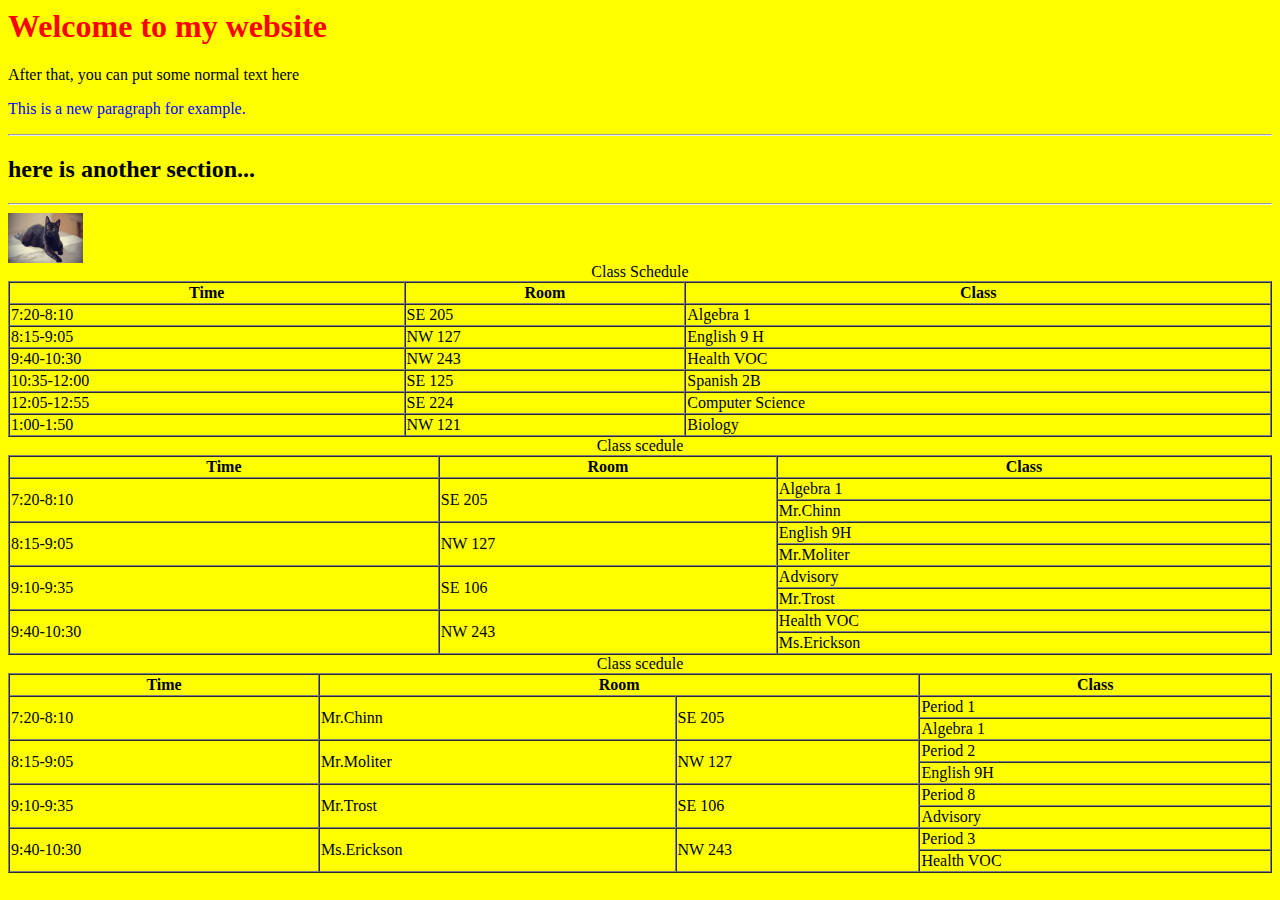
==== index.html @ 602ba633 "Update index.html" ====
<html>
  <head>
  <title> 1st Website </title>
   <link rel="stylesheet" href="my1.css" type="text/css">
  </head>
  <body>
  <h1> Welcome to my website </h1>
  After that, you can put some normal text here
  <p> This is a new paragraph for example.
  <hr>
  <h2> here is another section... </h2>
  <hr>
    <a href="Cat.jpg">
    <img src="Cat.jpg" width=75 height=50 </img>
    </a>
     <table width='100%' border=1px cellspacing=0>
 <caption>Class Schedule</caption>
 <tr>
     <th>Time</th>
     <th>Room</th>
     <th>Class</th>
 
 </tr>
 <tr>
     <td>7:20-8:10</td>
     <td>SE 205</td>
     <td>Algebra 1</td>
    
 </tr>
 <tr>
     <td>8:15-9:05</td>
     <td>NW 127</td>
     <td>English 9 H</td>
   
 </tr>
 <tr>
     <td>9:40-10:30</td>
     <td>NW 243</td>
     <td>Health VOC</td>
    
 </tr>
 <tr>
     <td>10:35-12:00</td>
     <td>SE 125</td>
     <td>Spanish 2B</td>
    
 </tr>
 <tr>
     <td>12:05-12:55</td>
     <td>SE 224</td>
     <td>Computer Science</td>
     
 </tr>
 <tr>
     <td>1:00-1:50</td>
     <td>NW 121</td>
     <td>Biology</td>
   
 

 </tr>
 </table>
    
<table width='100%' border=1px cellspacing=0>
 <caption>Class scedule</caption>
 <tr>
     <th>Time</th>
     <th>Room</th>
     <th>Class</th>
     
 </tr>
 <tr>
     <td rowspan=2>7:20-8:10</td>
     <td rowspan=2>SE 205</td>
     <td>Algebra 1</td>
 </tr>
     <td>Mr.Chinn</td>
 <tr>
     <td rowspan=2>8:15-9:05</td>
     <td rowspan=2>NW 127</td>
     <td>English 9H</td>
     
 </tr>
     <td>Mr.Moliter</td>
 <tr>
     <td rowspan=2>9:10-9:35</td>
     <td rowspan=2>SE 106</td>
     <td>Advisory</td>
    
 </tr>
     <td>Mr.Trost</td>
 <tr>
     <td rowspan=2>9:40-10:30</td>
     <td rowspan=2>NW 243</td>
     <td>Health VOC</td>
     
 </tr>
     <td>Ms.Erickson</td>
 </table>

    <table width='100%' border=1px cellspacing=0>
 <caption>Class scedule</caption>
 <tr>
     <th>Time</th>
     <th colspan=2>Room</th>
     <th>Class</th>
     
 </tr>
 <tr>
     <td rowspan=2>7:20-8:10</td>
     <td rowspan=2>Mr.Chinn<td rowspan=2>SE 205</td>
     <td>Period 1</td>
 </tr>
     <td>Algebra 1</td>
 <tr>
     <td rowspan=2>8:15-9:05</td>
     <td rowspan=2>Mr.Moliter<td rowspan=2>NW 127</td>
     <td>Period 2</td>
     
 </tr>
     <td>English 9H</td>
 <tr>
     <td rowspan=2>9:10-9:35</td>
     <td rowspan=2>Mr.Trost<td rowspan=2>SE 106</td>
     <td>Period 8</td>
    
 </tr>
     <td>Advisory</td>
 <tr>
     <td rowspan=2>9:40-10:30</td>
     <td rowspan=2>Ms.Erickson<td rowspan=2>NW 243</td>
     <td>Period 3</td>
     
 </tr>
     <td>Health VOC</td>
 </table>
    
    
    
  </body>
</html>
---- my1.css ----
h1 {
  color: red;
}

p {
  color: blue;
}

body {
  background-color: yellow;
}
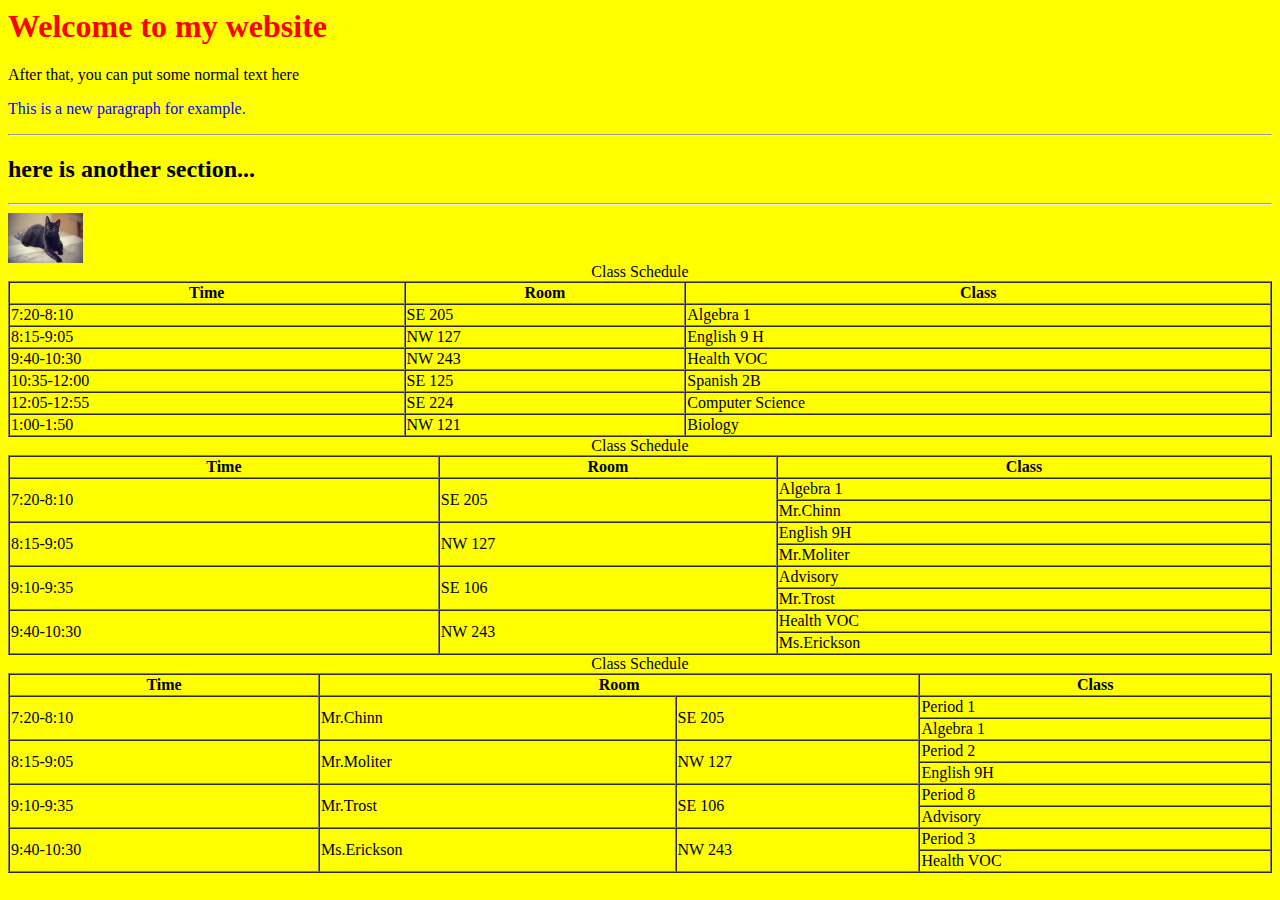
==== commit 40c7f4fb: "Update index.html" ====
--- a/index.html
+++ b/index.html
@@ -62,7 +62,7 @@
  </table>
     
 <table width='100%' border=1px cellspacing=0>
- <caption>Class scedule</caption>
+ <caption>Class Schedule</caption>
  <tr>
      <th>Time</th>
      <th>Room</th>
@@ -99,7 +99,7 @@
  </table>
 
     <table width='100%' border=1px cellspacing=0>
- <caption>Class scedule</caption>
+ <caption>Class Schedule</caption>
  <tr>
      <th>Time</th>
      <th colspan=2>Room</th>
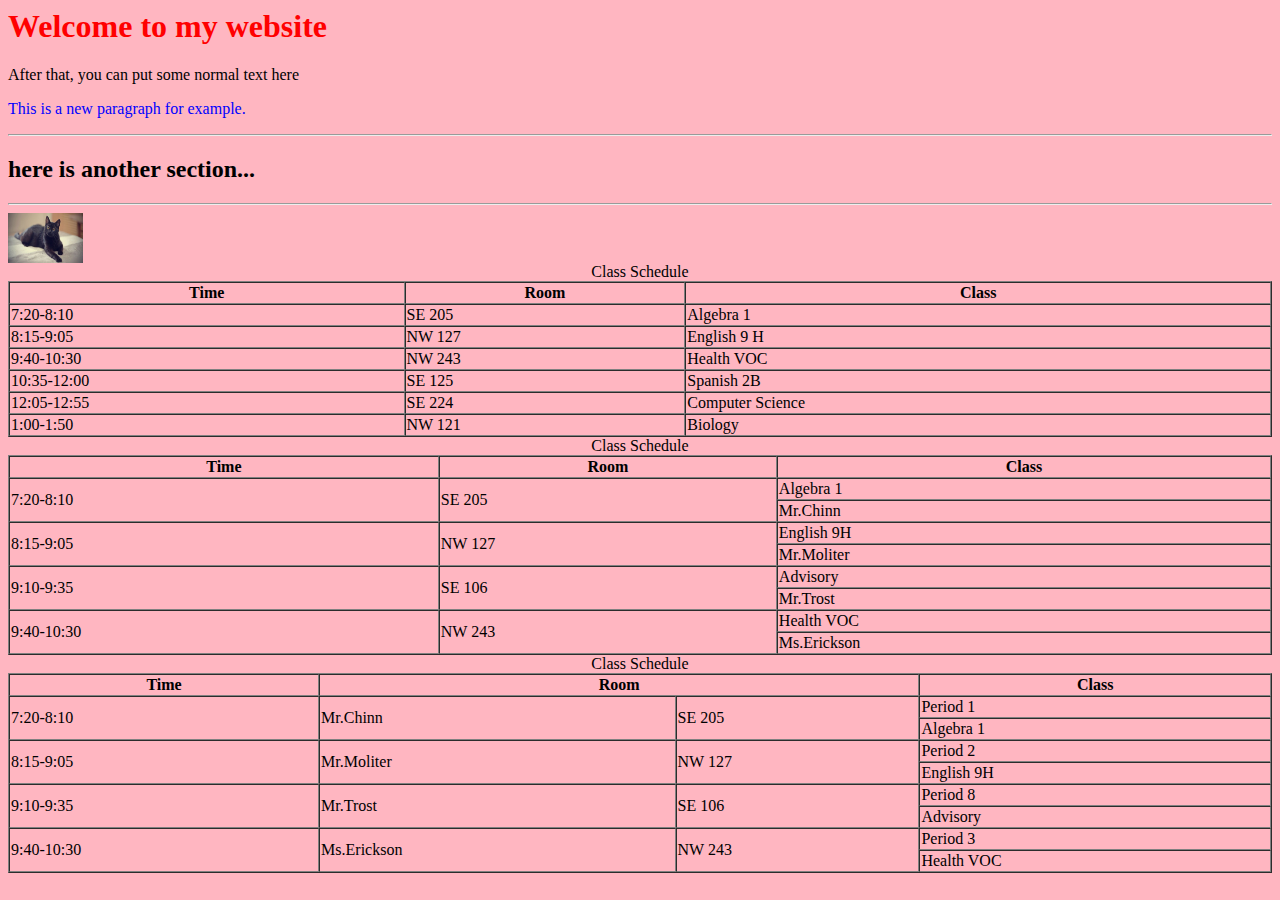
==== commit 96a03042: "Update index.html" ====
--- a/index.html
+++ b/index.html
@@ -1,6 +1,6 @@
 <html>
   <head>
-  <title> 1st Website </title>
+  <title> Class Schedule Tables </title>
    <link rel="stylesheet" href="my1.css" type="text/css">
   </head>
   <body>
--- a/my1.css
+++ b/my1.css
@@ -7,5 +7,5 @@
 }
 
 body {
-  background-color: yellow;
+  background-color: lightpink;
 }
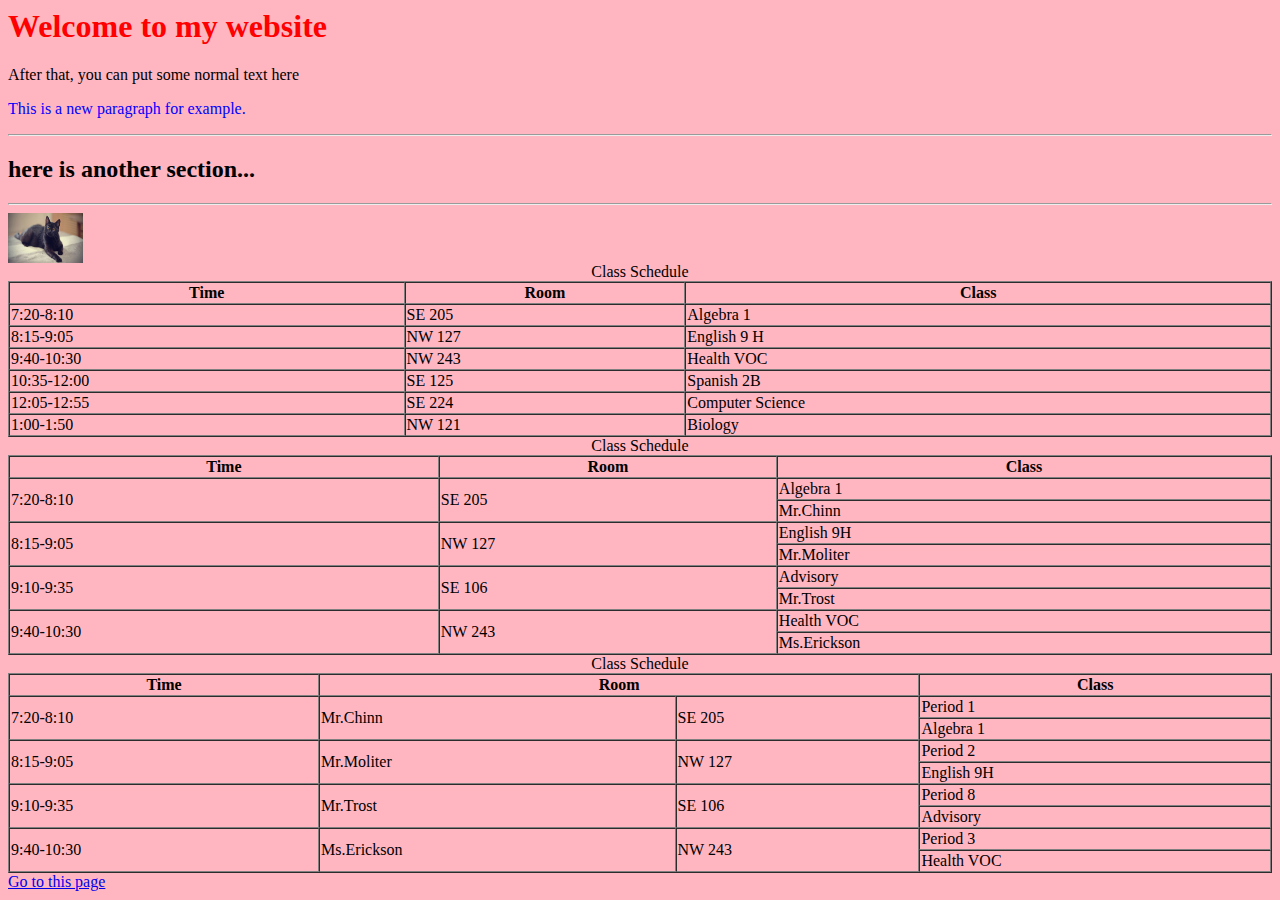
==== commit 4d44e0a8: "Update index.html" ====
--- a/index.html
+++ b/index.html
@@ -135,7 +135,7 @@
      <td>Health VOC</td>
  </table>
     
-    
+    <a href = "HomepageTest.html"> Go to this page </a>
     
   </body>
 </html>
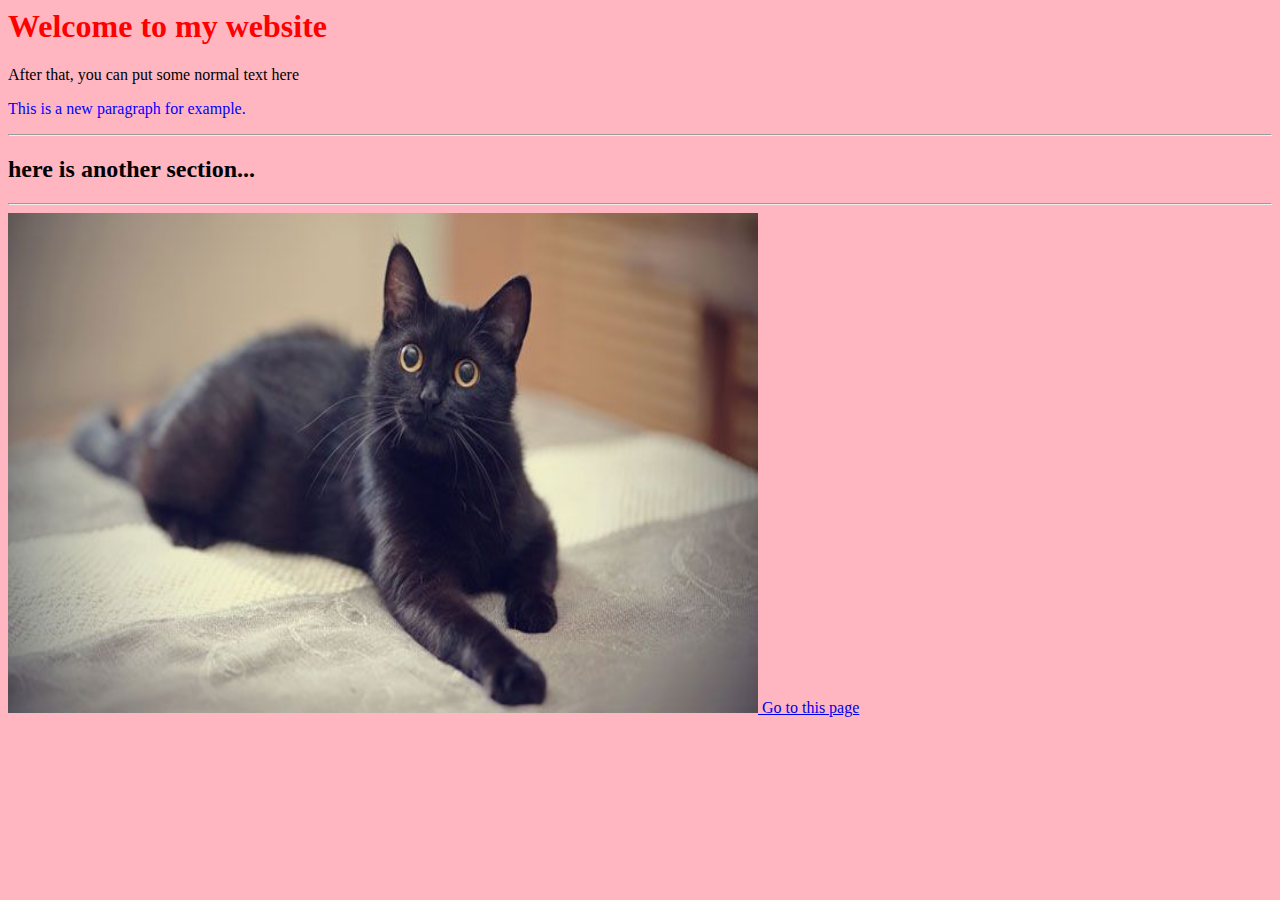
==== commit 22c5834f: "Update index.html" ====
--- a/index.html
+++ b/index.html
@@ -11,131 +11,11 @@
   <h2> here is another section... </h2>
   <hr>
     <a href="Cat.jpg">
-    <img src="Cat.jpg" width=75 height=50 </img>
+    <img src="Cat.jpg" width=750 height=500 </img>
     </a>
-     <table width='100%' border=1px cellspacing=0>
- <caption>Class Schedule</caption>
- <tr>
-     <th>Time</th>
-     <th>Room</th>
-     <th>Class</th>
  
- </tr>
- <tr>
-     <td>7:20-8:10</td>
-     <td>SE 205</td>
-     <td>Algebra 1</td>
     
- </tr>
- <tr>
-     <td>8:15-9:05</td>
-     <td>NW 127</td>
-     <td>English 9 H</td>
-   
- </tr>
- <tr>
-     <td>9:40-10:30</td>
-     <td>NW 243</td>
-     <td>Health VOC</td>
-    
- </tr>
- <tr>
-     <td>10:35-12:00</td>
-     <td>SE 125</td>
-     <td>Spanish 2B</td>
-    
- </tr>
- <tr>
-     <td>12:05-12:55</td>
-     <td>SE 224</td>
-     <td>Computer Science</td>
-     
- </tr>
- <tr>
-     <td>1:00-1:50</td>
-     <td>NW 121</td>
-     <td>Biology</td>
-   
- 
-
- </tr>
- </table>
-    
-<table width='100%' border=1px cellspacing=0>
- <caption>Class Schedule</caption>
- <tr>
-     <th>Time</th>
-     <th>Room</th>
-     <th>Class</th>
-     
- </tr>
- <tr>
-     <td rowspan=2>7:20-8:10</td>
-     <td rowspan=2>SE 205</td>
-     <td>Algebra 1</td>
- </tr>
-     <td>Mr.Chinn</td>
- <tr>
-     <td rowspan=2>8:15-9:05</td>
-     <td rowspan=2>NW 127</td>
-     <td>English 9H</td>
-     
- </tr>
-     <td>Mr.Moliter</td>
- <tr>
-     <td rowspan=2>9:10-9:35</td>
-     <td rowspan=2>SE 106</td>
-     <td>Advisory</td>
-    
- </tr>
-     <td>Mr.Trost</td>
- <tr>
-     <td rowspan=2>9:40-10:30</td>
-     <td rowspan=2>NW 243</td>
-     <td>Health VOC</td>
-     
- </tr>
-     <td>Ms.Erickson</td>
- </table>
-
-    <table width='100%' border=1px cellspacing=0>
- <caption>Class Schedule</caption>
- <tr>
-     <th>Time</th>
-     <th colspan=2>Room</th>
-     <th>Class</th>
-     
- </tr>
- <tr>
-     <td rowspan=2>7:20-8:10</td>
-     <td rowspan=2>Mr.Chinn<td rowspan=2>SE 205</td>
-     <td>Period 1</td>
- </tr>
-     <td>Algebra 1</td>
- <tr>
-     <td rowspan=2>8:15-9:05</td>
-     <td rowspan=2>Mr.Moliter<td rowspan=2>NW 127</td>
-     <td>Period 2</td>
-     
- </tr>
-     <td>English 9H</td>
- <tr>
-     <td rowspan=2>9:10-9:35</td>
-     <td rowspan=2>Mr.Trost<td rowspan=2>SE 106</td>
-     <td>Period 8</td>
-    
- </tr>
-     <td>Advisory</td>
- <tr>
-     <td rowspan=2>9:40-10:30</td>
-     <td rowspan=2>Ms.Erickson<td rowspan=2>NW 243</td>
-     <td>Period 3</td>
-     
- </tr>
-     <td>Health VOC</td>
- </table>
-    
-    <a href = "HomepageTest.html"> Go to this page </a>
+    <a href = "2ndPage.html"> Go to this page </a>
     
   </body>
 </html>
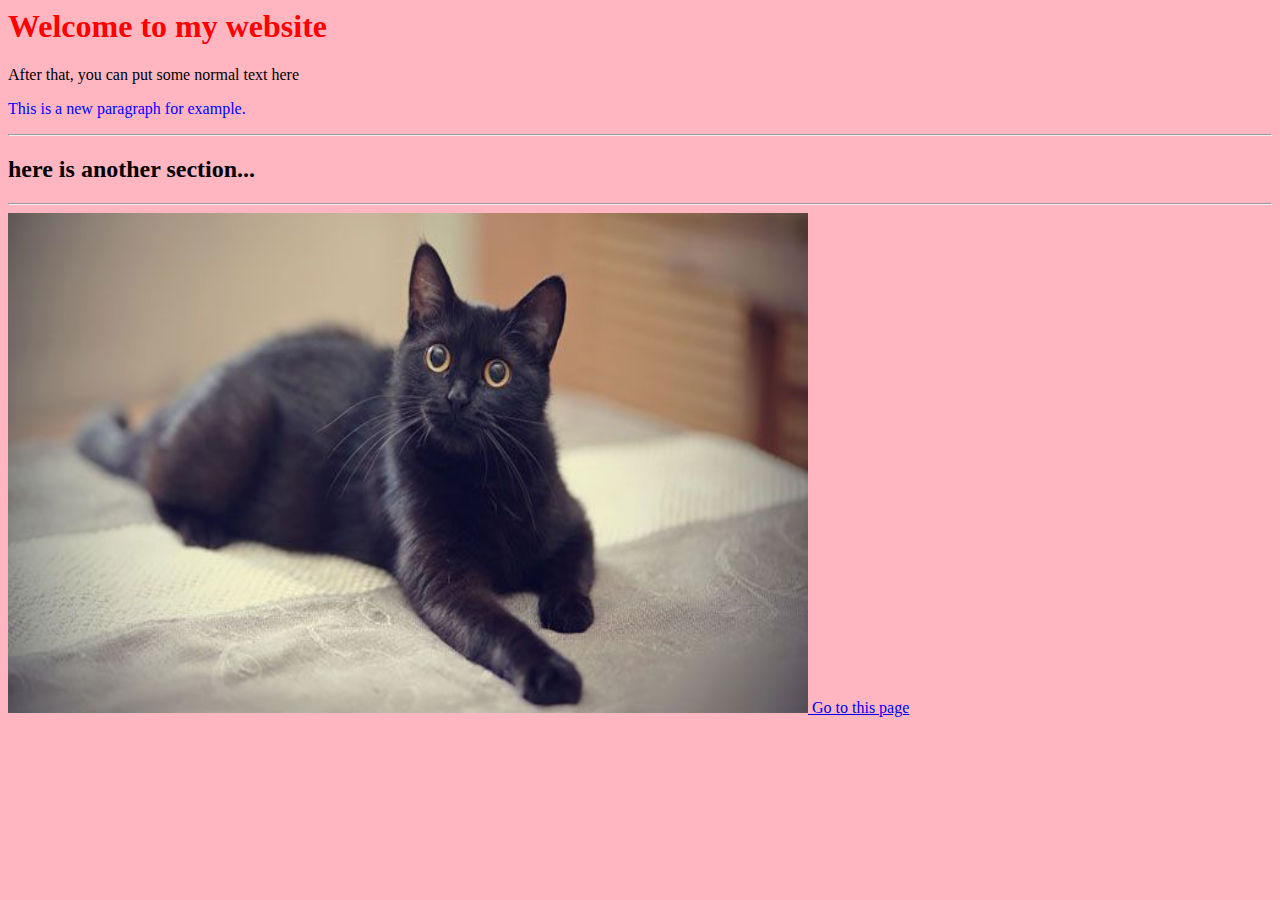
==== commit a145e716: "Update index.html" ====
--- a/index.html
+++ b/index.html
@@ -1,6 +1,6 @@
 <html>
   <head>
-  <title> Class Schedule Tables </title>
+  <title> Homepage </title>
    <link rel="stylesheet" href="my1.css" type="text/css">
   </head>
   <body>
@@ -11,7 +11,7 @@
   <h2> here is another section... </h2>
   <hr>
     <a href="Cat.jpg">
-    <img src="Cat.jpg" width=750 height=500 </img>
+    <img src="Cat.jpg" width=800 height=500 </img>
     </a>
  
     
